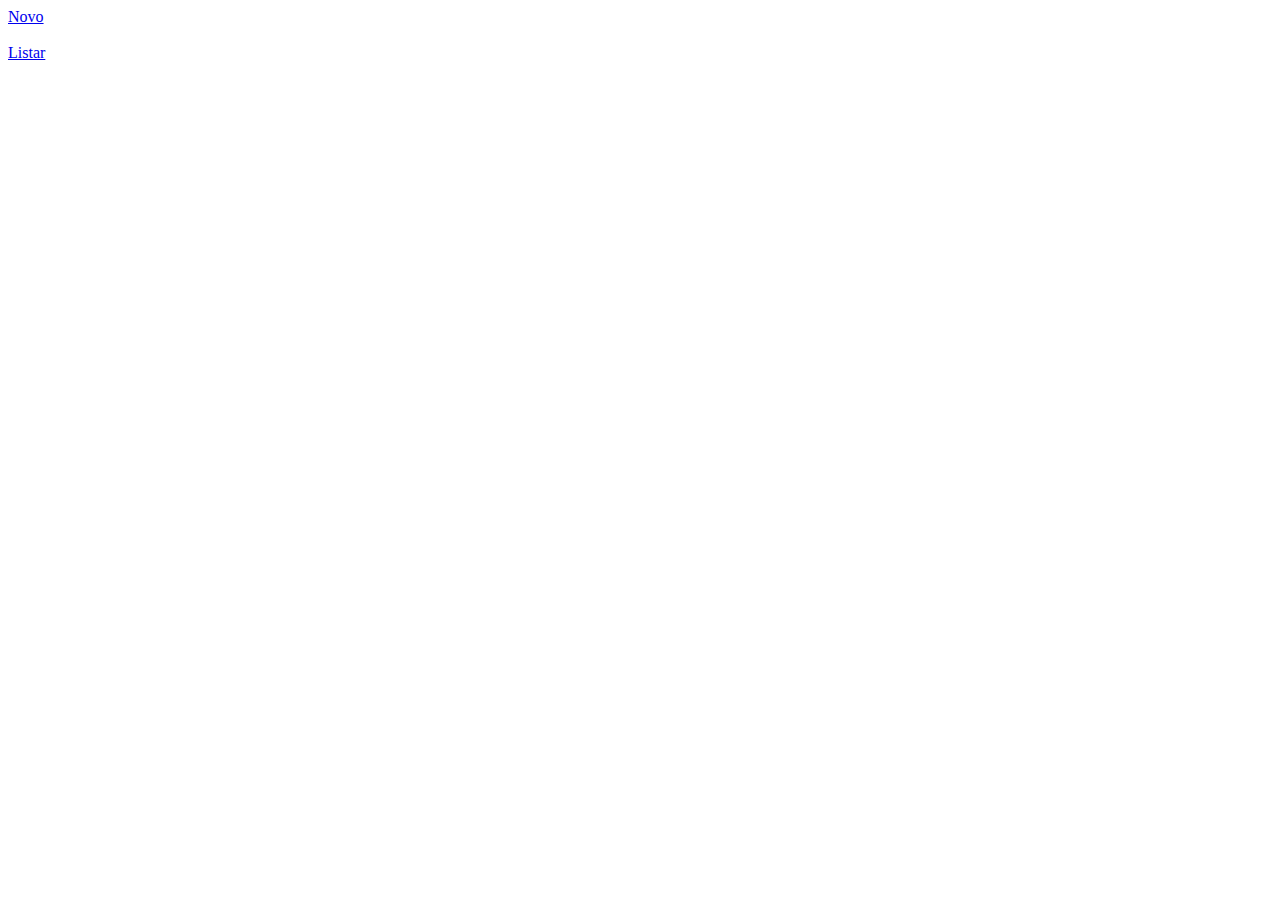
==== index.html @ ef54ee28 "Iniciando os html todo list" ====
<!DOCTYPE html>
<html lang="en">
<head>
    <meta charset="UTF-8">
    <meta http-equiv="X-UA-Compatible" content="IE=edge">
    <meta name="viewport" content="width=device-width, initial-scale=1.0">
    <title>ToDo List</title>
</head>
<body>
    <div>
        <a href="todo.html">Novo</a>
    </div>
    <br>
    <div>
        <a href="listar.html">Listar</a>
    </div>
</body>
</html>
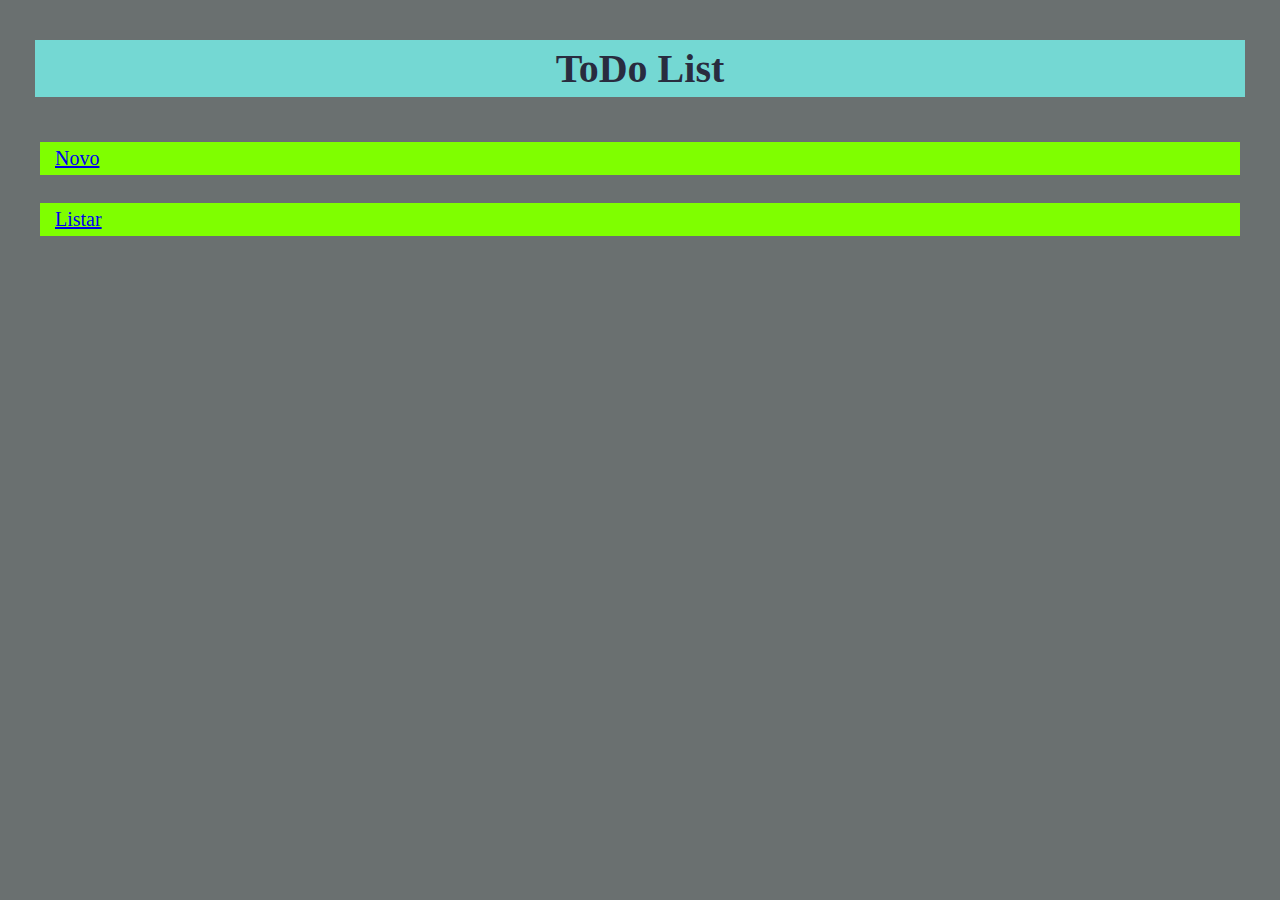
==== commit 5d3b39b4: "Incluido style.css" ====
--- a/index.html
+++ b/index.html
@@ -4,15 +4,21 @@
     <meta charset="UTF-8">
     <meta http-equiv="X-UA-Compatible" content="IE=edge">
     <meta name="viewport" content="width=device-width, initial-scale=1.0">
+    <link rel="stylesheet" href="./style/style.css">
     <title>ToDo List</title>
 </head>
 <body>
     <div>
-        <a href="todo.html">Novo</a>
+        <h1>ToDo List</h1>
     </div>
-    <br>
-    <div>
-        <a href="listar.html">Listar</a>
-    </div>
+    <div class="container">
+        <div class="link">
+            <a href="todo.html">Novo</a>
+        </div>
+        <br>
+        <div class="link">
+            <a href="listar.html">Listar</a>
+        </div>
+    </div>    
 </body>
 </html>--- a/style/style.css
+++ b/style/style.css
@@ -0,0 +1,32 @@
+* {
+  margin: 5px;
+  padding: 5px;
+  box-sizing: border-box;
+}
+
+body {
+  background-color: rgb(106, 112, 112);
+}
+
+
+  
+h1 {
+  font-size: 40px;
+  color: rgba(24, 5, 29, 0.822);
+  text-align: center;
+  margin-top: 10px;
+  margin-bottom: 20px;
+  background-color: rgb(116, 216, 211)
+}
+
+.container {
+  margin-top: 10px;
+  margin: 10px;
+}
+
+.link {
+  font-size: 20px;
+  background-color: chartreuse;
+}
+
+
